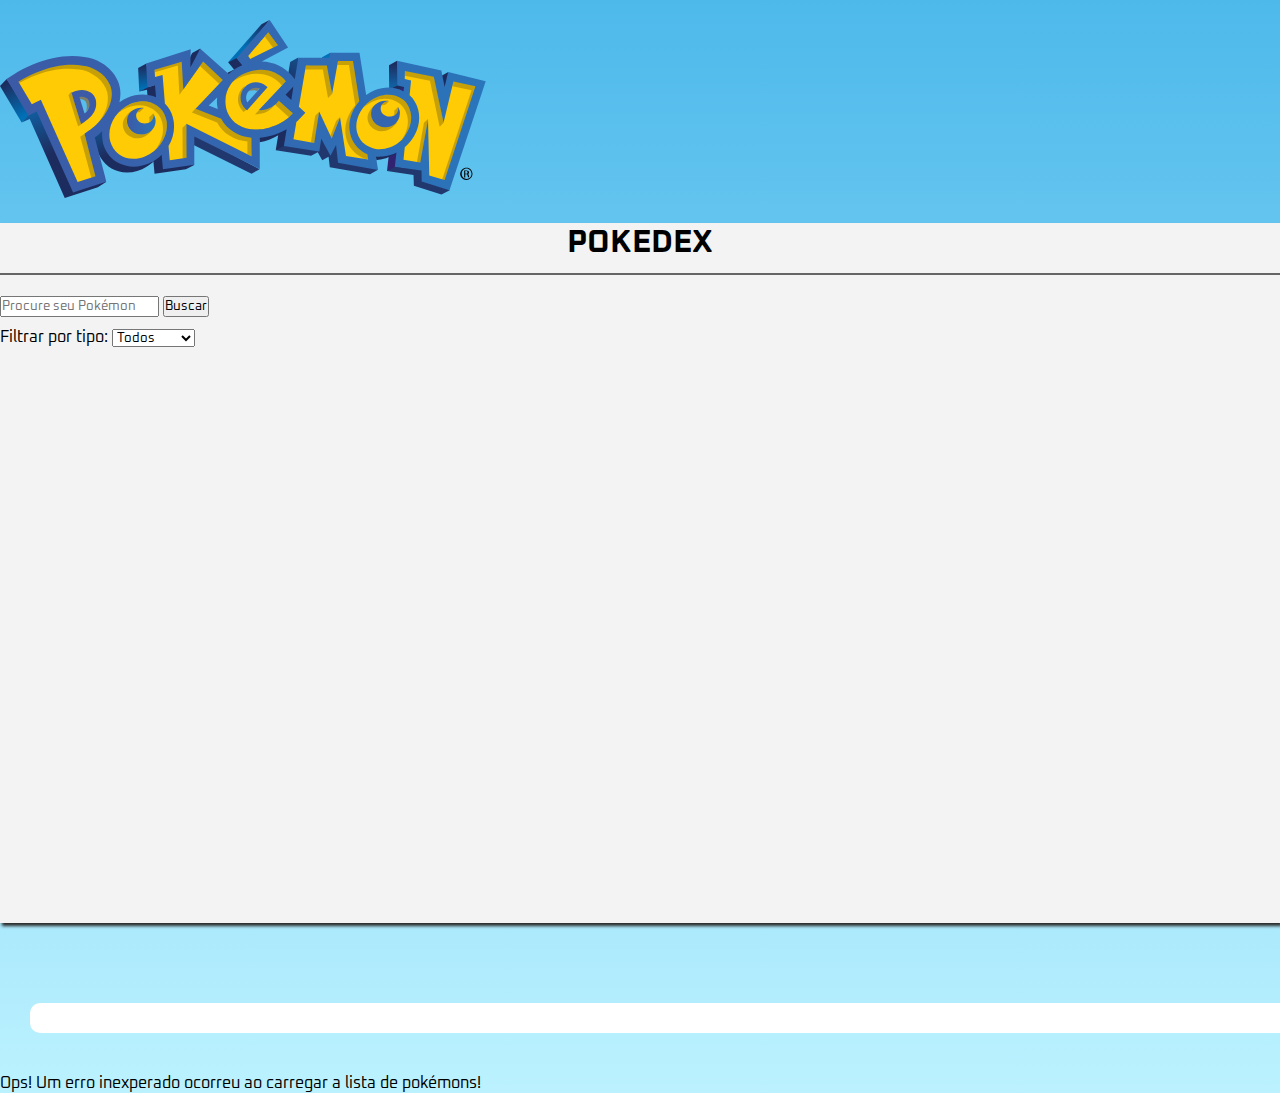
==== index.html @ 0284aa30 "adicionei functions para pesquisa" ====
<!DOCTYPE html>
<html lang="pt-BR">

<head>
    <meta charset="UTF-8">
    <meta name="viewport" content="width=device-width, initial-scale=1.0">
    <title>Pokedex</title>
    <link rel="icon" type="image/x-icon" href="src/assets/images/Poké_Ball_icon.svg">

    <link href="https://cdn.jsdelivr.net/npm/bootstrap@5.0.2/dist/css/bootstrap.min.css" rel="stylesheet" integrity="sha384-EVSTQN3/azprG1Anm3QDgpJLIm9Nao0Yz1ztcQTwFspd3yD65VohhpuuCOmLASjC" crossorigin="anonymous">

    <link rel="stylesheet" href="src/css/styles.css">

</head>

<body>
    <header class="header-content">
        <div class="container-fluid">
            <div class="text-center mb-3">
                <img class="header-logo" src="src/assets/images/pokemon-title.svg" alt="Logo Pokemon">
            </div>
            
            <div class="row">
                <div class="col-md-3">

                    <H1 class="Poke-top">POKEDEX</H1>
                    <div class="line"></div>
        
                    <form class="search-bar" id="search-form">
                        <div class="input-group mb-3">
                            <input type="text" class="form-control" placeholder="Procure seu Pokémon" id="search-input" aria-label="Procure seu Pokémon">
                            <button class="btn btn-outline-secondary" type="submit" id="search-button">Buscar</button>
                        </div>
                    </form>
                
                    <div class="filters">
                        <label for="type-filter">Filtrar por tipo:</label>
                        <select id="type-filter" class="form-select mb-3">
                            <option value="">Todos</option>
                            <option value="fire">Fogo</option>
                            <option value="grass">Planta</option>
                            <option value="electric">Elétrico</option>
                            <option value="water">Àgua</option>
                            <option value="ground">Terrestre</option>
                            <option value="rock">Pedra</option>
                            <option value="fairy">Fada</option>
                            <option value="poison">Venenoso</option>
                            <option value="bug">Inseto</option>
                            <option value="dragon">Dragão</option>
                            <option value="psychic">Psíquico</option>
                            <option value="flying">Voador</option>
                            <option value="fighting">Lutador</option>
                            <option value="normal">Normal</option>
                        </select>
                    </div>
                </div>
    
                <div class="col-md-8" >
                    <div class="row" id="pokemon-list">
                </div>
                </div>
            </div>
        </div>
    </header>

        <div class="wrapper-content" id="pokemon-list"></div>


        <div id="error-alert" class="alert alert-danger d-none position-fixed bottom-0 start-50 translate-middle-x" role="alert">
        </div>

    <script src="https://cdn.jsdelivr.net/npm/bootstrap@5.0.2/dist/js/bootstrap.bundle.min.js" integrity="sha384-MrcW6ZMFYlzcLA8Nl+NtUVF0sA7MsXsP1UyJoMp4YLEuNSfAP+JcXn/tWtIaxVXM" crossorigin="anonymous"></script>

    <script type="module" src="src/js/main.js"></script>
</body>
</html>
---- src/css/styles.css ----
@import "header.css";
@import "stylecard.css";
@import "stylefilter.css";
@import url('https://fonts.googleapis.com/css2?family=Oxanium:wght@200..800&display=swap');

*{
    margin: 0;
    padding: 0;
    font-family: 'Oxanium', cursive;
}

main{
    height: 100vh;
}

h5{
    font-size: 1.8em;
}

p{
    font-size: 1.3em;
}

body{
    display: flex;
    flex-direction: column;
    justify-content: flex-end;
    row-gap: 40px;
    /*background-image: url("/src/assets/images/background-pokemon-field3.jpg");*/
    background-image: linear-gradient(rgb(77, 185, 235), rgb(188, 242, 255));
    background-repeat: no-repeat;
    background-size: cover;
}
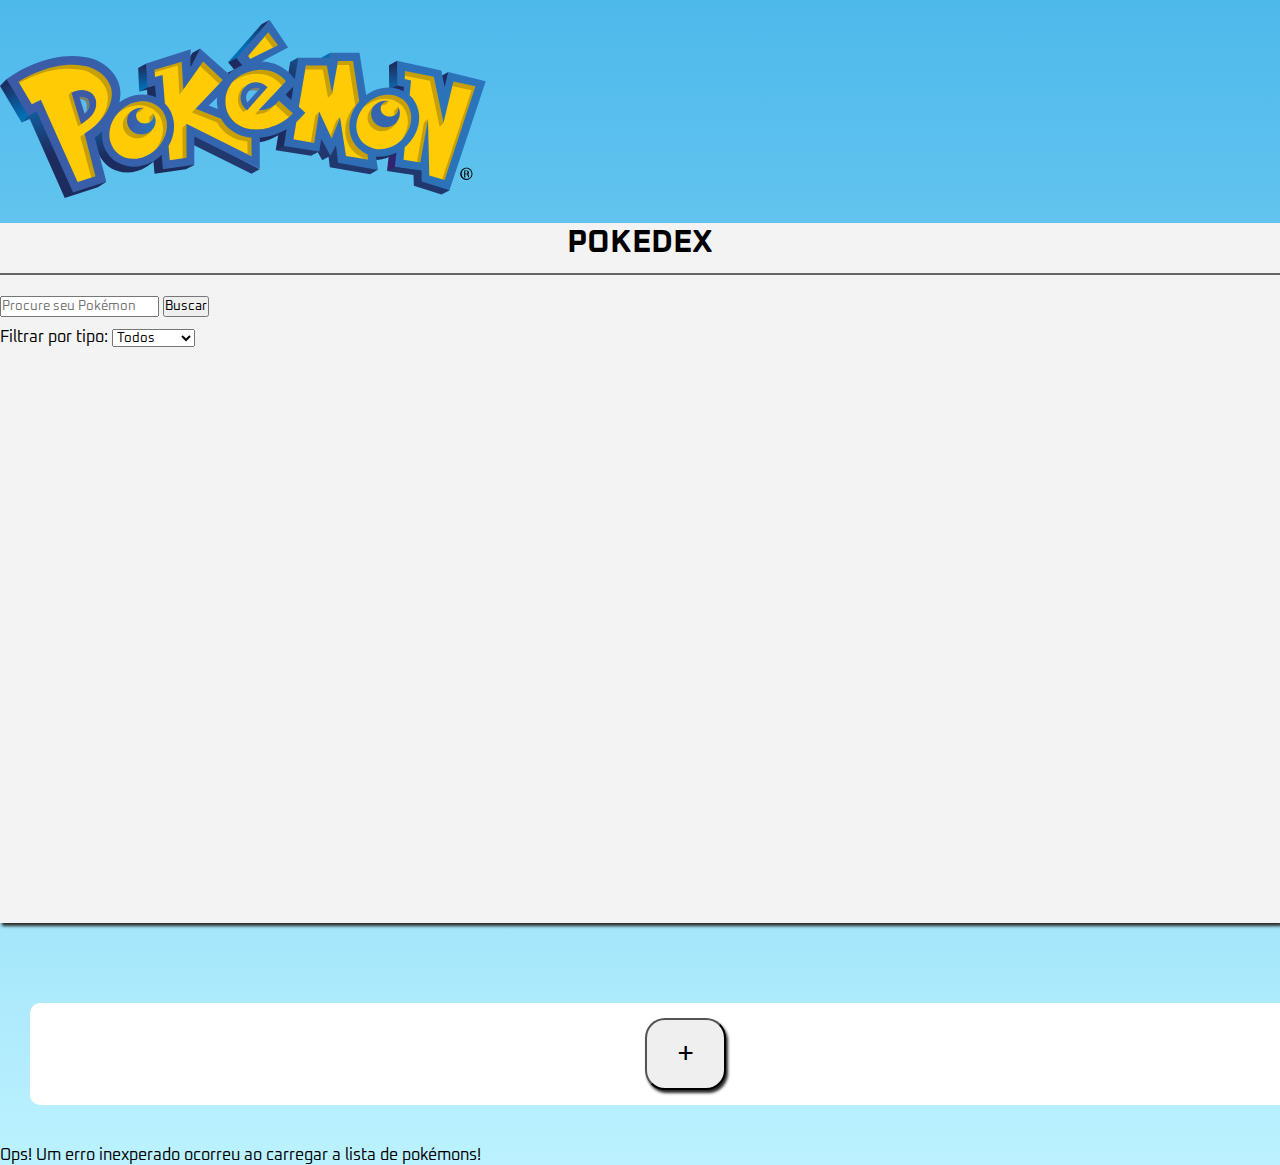
==== commit 39dffc08: "atualização do botão ver mais" ====
--- a/index.html
+++ b/index.html
@@ -63,7 +63,9 @@
         </div>
     </header>
 
-        <div class="wrapper-content" id="pokemon-list"></div>
+        <div class="wrapper-content" id="pokemon-list">
+            <button id="Botão-Final-VerMais">+</button>
+        </div>
 
 
         <div id="error-alert" class="alert alert-danger d-none position-fixed bottom-0 start-50 translate-middle-x" role="alert">
--- a/src/css/styles.css
+++ b/src/css/styles.css
@@ -30,4 +30,11 @@
     background-image: linear-gradient(rgb(77, 185, 235), rgb(188, 242, 255));
     background-repeat: no-repeat;
     background-size: cover;
+}
+
+#Botão-Final-VerMais{
+    padding: 15px 30px ;
+    border-radius: 20px;
+    font-size: 30px;
+    box-shadow: 2px 3px 3px rgb(41, 41, 41);
 }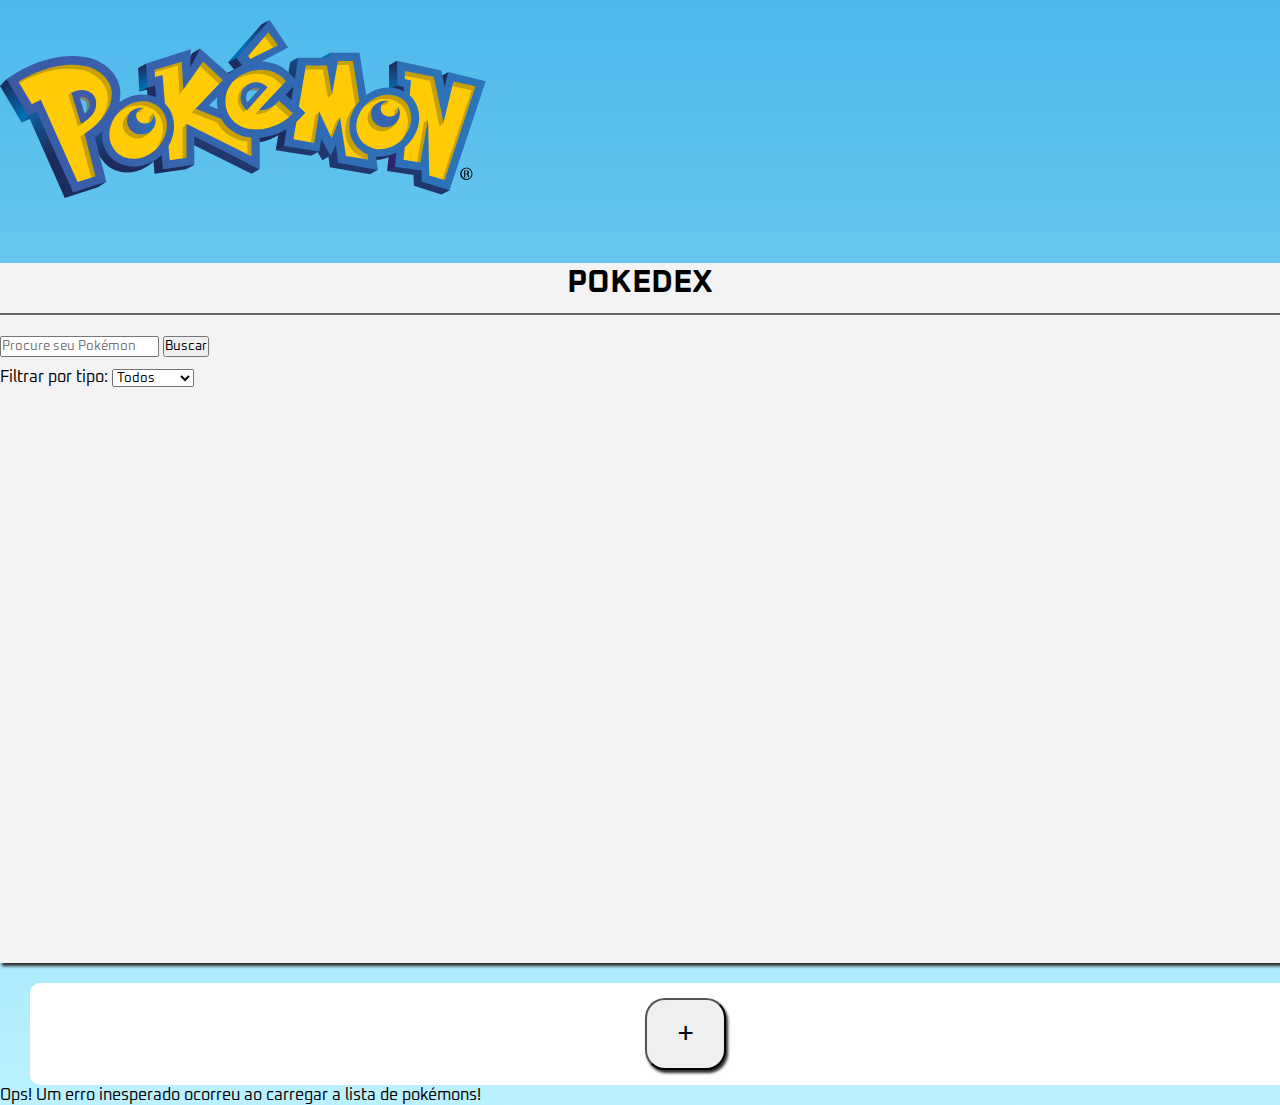
==== commit fc6ae76f: "fiz o filtro por tipo e a pesquisa" ====
--- a/index.html
+++ b/index.html
@@ -15,58 +15,57 @@
 
 <body>
     <header class="header-content">
-        <div class="container-fluid">
-            <div class="text-center mb-3">
-                <img class="header-logo" src="src/assets/images/pokemon-title.svg" alt="Logo Pokemon">
-            </div>
-            
-            <div class="row">
-                <div class="col-md-3">
+        <section class="text-center mb-3">
+            <img class="header-logo" src="src/assets/images/pokemon-title.svg" alt="Logo Pokemon">
+        </section>
 
-                    <H1 class="Poke-top">POKEDEX</H1>
-                    <div class="line"></div>
+    </header>       
+    <div class="row">
+        <div class="col-md-3">
+
+        <h1 class="Poke-top">POKEDEX</h1>
+        <div class="line"></div>
         
-                    <form class="search-bar" id="search-form">
-                        <div class="input-group mb-3">
-                            <input type="text" class="form-control" placeholder="Procure seu Pokémon" id="search-input" aria-label="Procure seu Pokémon">
-                            <button class="btn btn-outline-secondary" type="submit" id="search-button">Buscar</button>
-                        </div>
-                    </form>
+            <form class="search-bar" id="search-form">
+                <div class="input-group mb-3">
+                    <input type="text" class="form-control" placeholder="Procure seu Pokémon" id="search-input" aria-label="Procure seu Pokémon">
+                    <button class="btn btn-outline-secondary" type="submit" id="search-button">Buscar</button>
+                </div>
+            </form>
                 
-                    <div class="filters">
-                        <label for="type-filter">Filtrar por tipo:</label>
-                        <select id="type-filter" class="form-select mb-3">
-                            <option value="">Todos</option>
-                            <option value="fire">Fogo</option>
-                            <option value="grass">Planta</option>
-                            <option value="electric">Elétrico</option>
-                            <option value="water">Àgua</option>
-                            <option value="ground">Terrestre</option>
-                            <option value="rock">Pedra</option>
-                            <option value="fairy">Fada</option>
-                            <option value="poison">Venenoso</option>
-                            <option value="bug">Inseto</option>
-                            <option value="dragon">Dragão</option>
-                            <option value="psychic">Psíquico</option>
-                            <option value="flying">Voador</option>
-                            <option value="fighting">Lutador</option>
-                            <option value="normal">Normal</option>
-                        </select>
-                    </div>
-                </div>
-    
-                <div class="col-md-8" >
-                    <div class="row" id="pokemon-list">
-                </div>
-                </div>
-            </div>
+        <div class="filters">
+            <label for="type-filter">Filtrar por tipo:</label>
+                <select id="type-filter" class="form-select mb-3">
+                    <option value="">Todos</option>
+                    <option value="grass">Grama</option>
+                    <option value="fire">Fogo</option>
+                    <option value="water">Água</option>
+                    <option value="bug">Inseto</option>
+                    <option value="normal">Normal</option>
+                    <option value="poison">Veneno</option>
+                    <option value="electric">Elétrico</option>
+                    <option value="ground">Terra</option>
+                    <option value="fairy">Fada</option>
+                    <option value="fighting">Lutador</option>
+                    <option value="psychic">Psíquico</option>
+                    <option value="rock">Pedra</option>
+                    <option value="ghost">Fantasma</option>
+                    <option value="ice">Gelo</option>
+                    <option value="dragon">Dragão</option>
+                    <option value="dark">Sombrio</option>
+                    <option value="steel">Aço</option>
+                </select>
         </div>
-    </header>
+    </div>
 
-        <div class="wrapper-content" id="pokemon-list">
-            <button id="Botão-Final-VerMais">+</button>
-        </div>
+    <div class="col-md-8" >
+        <div class="row" id="pokemon-list"></div>
+    </div>
 
+
+    <div class="wrapper-content" id="pokemon-list">
+        <button id="Botão-Final-VerMais">+</button>
+    </div>
 
         <div id="error-alert" class="alert alert-danger d-none position-fixed bottom-0 start-50 translate-middle-x" role="alert">
         </div>
--- a/src/css/styles.css
+++ b/src/css/styles.css
@@ -21,6 +21,24 @@
     font-size: 1.3em;
 }
 
+.pokebutton {
+    width: 50%;
+    padding: 4%;
+    border: 2px solid #000;
+    border-radius: 5px;
+    font-size: clamp(8px, 5vw, 1rem);
+    font-weight: 600;
+    color: white;
+    background-color: #444;
+    box-shadow: -2px 3px 0 #222, -4px 6px 0 #000;
+}
+
+.pokebutton:active {
+    box-shadow: inset -4px 4px 0 #222;
+    font-size: 0.9rem;
+    }
+    
+
 body{
     display: flex;
     flex-direction: column;
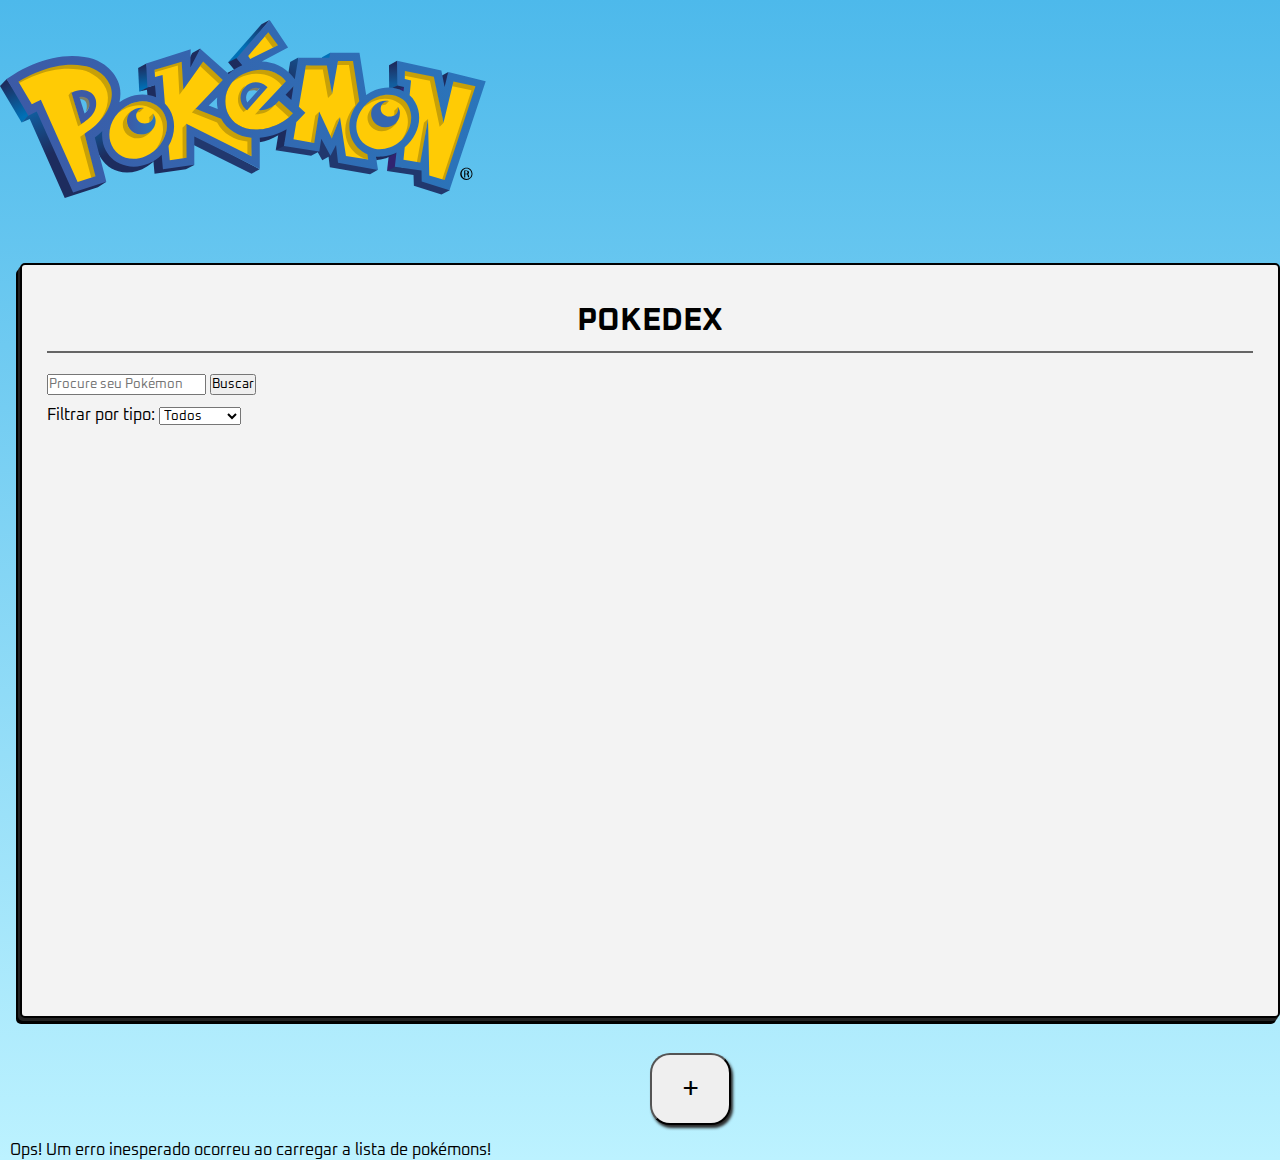
==== commit d92c945d: "Atualização do estilo da barra de pesquisa" ====
--- a/index.html
+++ b/index.html
@@ -29,7 +29,7 @@
             <form class="search-bar" id="search-form">
                 <div class="input-group mb-3">
                     <input type="text" class="form-control" placeholder="Procure seu Pokémon" id="search-input" aria-label="Procure seu Pokémon">
-                    <button class="btn btn-outline-secondary" type="submit" id="search-button">Buscar</button>
+                    <button class="btn btn-lg btn-primary" type="submit" id="search-button">Buscar</button>
                 </div>
             </form>
                 
--- a/src/css/styles.css
+++ b/src/css/styles.css
@@ -17,6 +17,10 @@
     font-size: 1.8em;
 }
 
+h1{
+    color: #000;
+}
+
 p{
     font-size: 1.3em;
 }
@@ -30,7 +34,7 @@
     font-weight: 600;
     color: white;
     background-color: #444;
-    box-shadow: -2px 3px 0 #222, -4px 6px 0 #000;
+    box-shadow: 2px 3px 3px rgb(41, 41, 41);
 }
 
 .pokebutton:active {
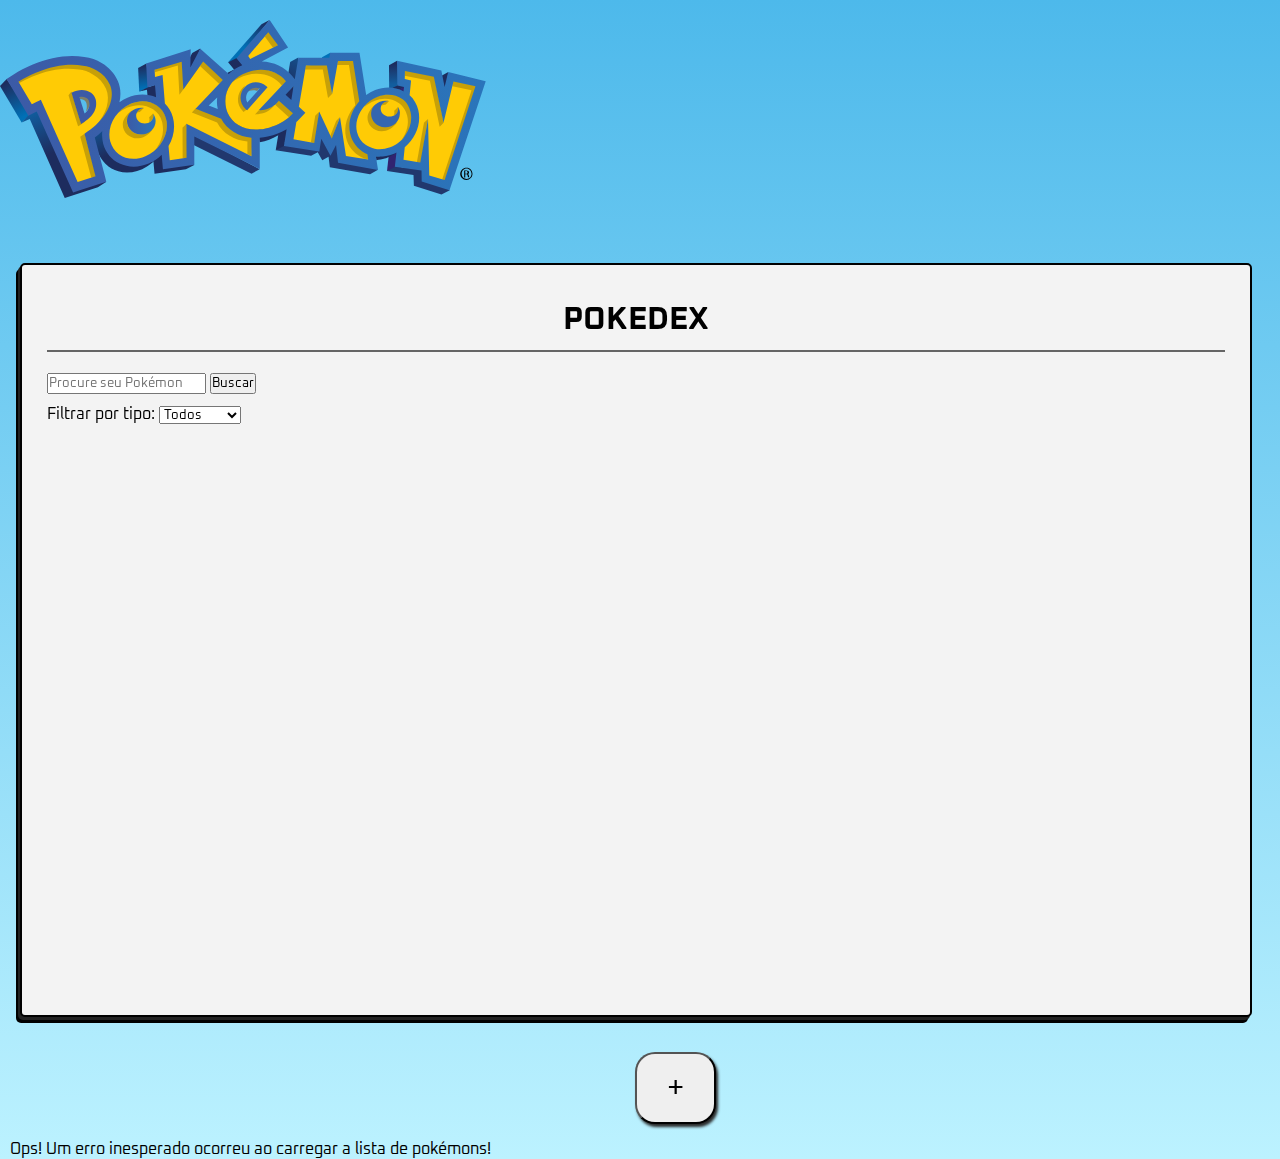
==== commit af96ec62: "Adicionei o datalhes do pokemon" ====
--- a/index.html
+++ b/index.html
@@ -57,11 +57,9 @@
                 </select>
         </div>
     </div>
-
-    <div class="col-md-8" >
+    <a class="col-md-8">
         <div class="row" id="pokemon-list"></div>
-    </div>
-
+    </a> 
 
     <div class="wrapper-content" id="pokemon-list">
         <button id="Botão-Final-VerMais">+</button>
--- a/src/css/styles.css
+++ b/src/css/styles.css
@@ -7,6 +7,7 @@
     margin: 0;
     padding: 0;
     font-family: 'Oxanium', cursive;
+    color: #000;
 }
 
 main{
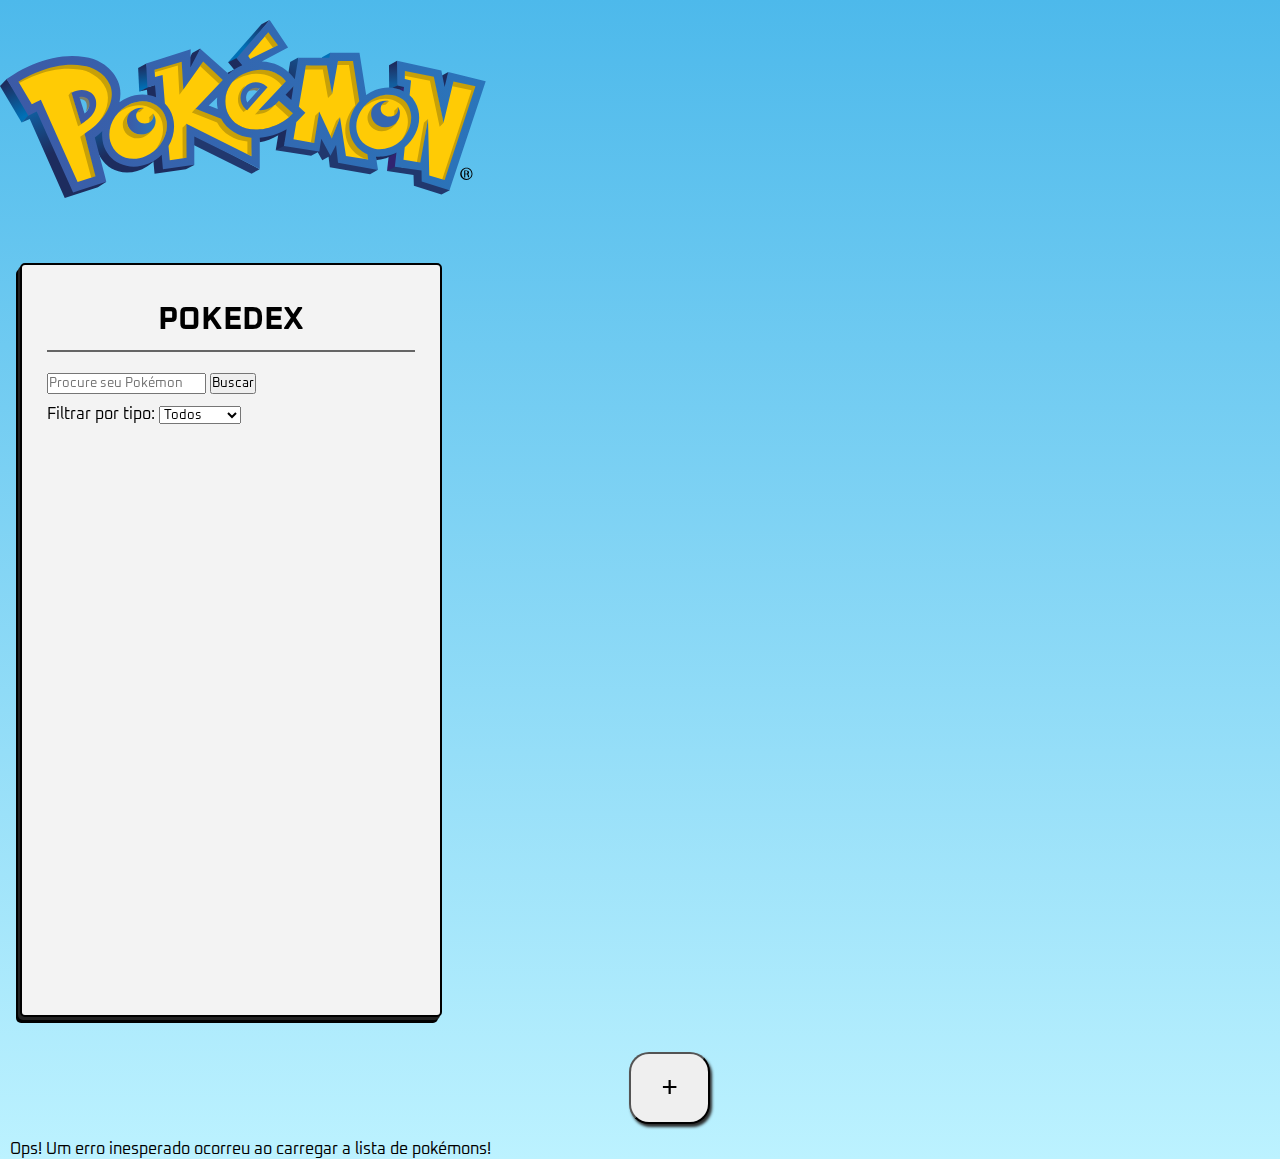
==== commit 79b9d8bc: "Update de bug" ====
--- a/index.html
+++ b/index.html
@@ -64,9 +64,7 @@
     <div class="wrapper-content" id="pokemon-list">
         <button id="Botão-Final-VerMais">+</button>
     </div>
-
-        <div id="error-alert" class="alert alert-danger d-none position-fixed bottom-0 start-50 translate-middle-x" role="alert">
-        </div>
+    <div id="error-alert" class="alert alert-danger d-none position-fixed bottom-0 start-50 translate-middle-x" role="alert"></div>
 
     <script src="https://cdn.jsdelivr.net/npm/bootstrap@5.0.2/dist/js/bootstrap.bundle.min.js" integrity="sha384-MrcW6ZMFYlzcLA8Nl+NtUVF0sA7MsXsP1UyJoMp4YLEuNSfAP+JcXn/tWtIaxVXM" crossorigin="anonymous"></script>
 
--- a/src/css/styles.css
+++ b/src/css/styles.css
@@ -49,7 +49,6 @@
     flex-direction: column;
     justify-content: flex-end;
     row-gap: 40px;
-    /*background-image: url("/src/assets/images/background-pokemon-field3.jpg");*/
     background-image: linear-gradient(rgb(77, 185, 235), rgb(188, 242, 255));
     background-repeat: no-repeat;
     background-size: cover;
@@ -60,4 +59,65 @@
     border-radius: 20px;
     font-size: 30px;
     box-shadow: 2px 3px 3px rgb(41, 41, 41);
+}
+
+@media (max-width: 1510px){
+    .col-md-3{
+        width: 30%;
+
+    }
+
+}
+
+@media (max-width: 1340px){
+   .row{
+    width: 96%;
+   }
+
+}
+@media (max-width:1056px){
+  #pokemon-list{
+    width: 60%;
+    justify-content: center;
+    display: flex;
+    margin-left: auto;
+    margin-right: auto;
+  }
+
+}
+@media (max-width:  1194px) {
+    .header-logo {
+        max-width: 60vw;
+    }
+
+    .Poke-top {
+        font-size: 1.5rem;
+        text-align: center;
+    }
+
+    .col-md-3 {
+        width: 60%;
+        margin: 0 auto;
+        height: auto;
+        padding: 2%;
+        position: static;
+        margin-top: 20px;
+        box-shadow: none;
+    }
+
+    .col-md-8{
+        width: 100%;
+    }
+}
+
+@media (max-width: 615px) {
+    .col-md-3{
+        width: 80%;
+    }
+}
+
+@media (max-width: 380px) {
+    .col-md-3{
+        width: 90%;
+    }
 }